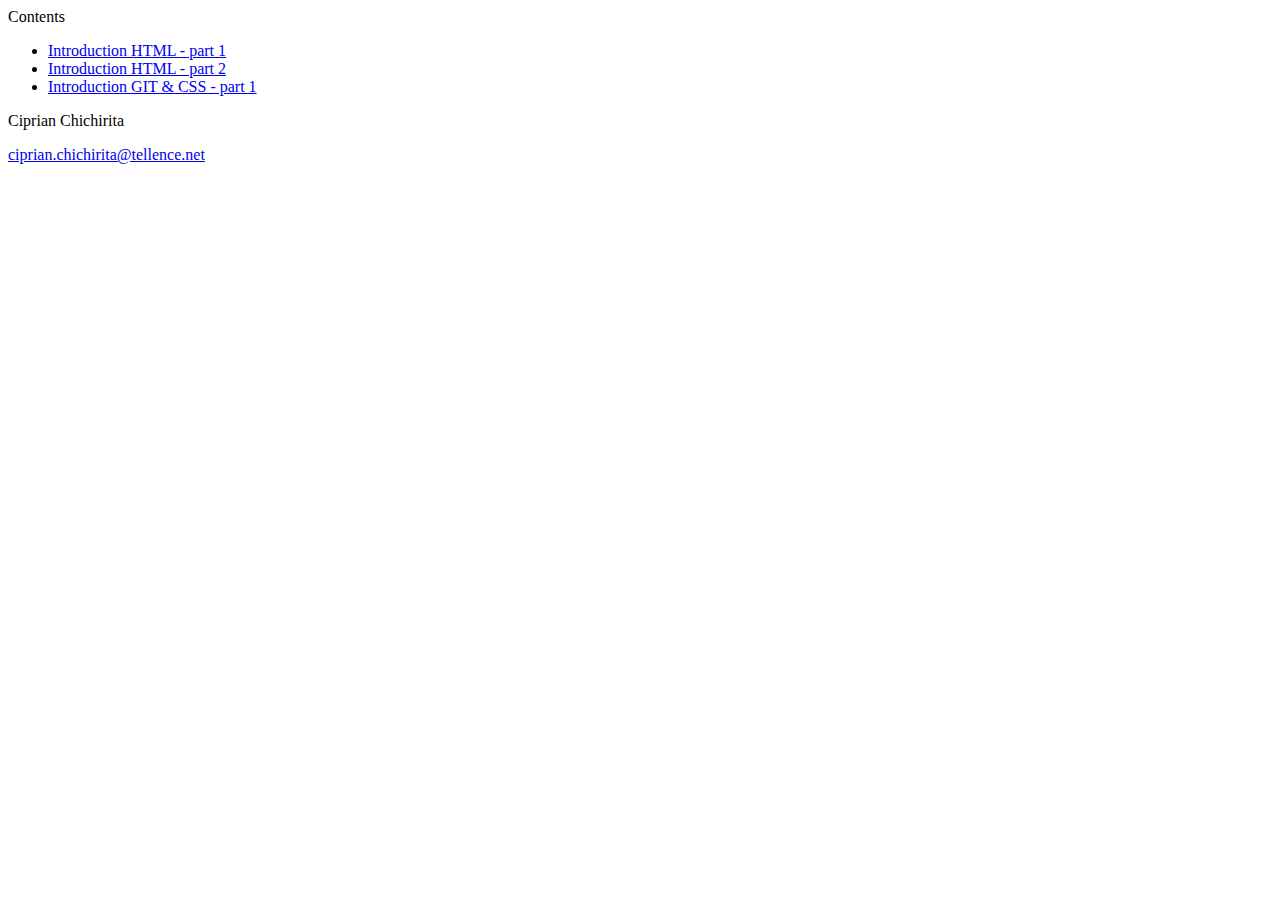
==== index.html @ bace0a0e "add first two HTML presentations and a stub for git & css one" ====
<!DOCTYPE html>
<html>
<head>
  <meta charset="utf-8">
  <meta http-equiv="X-UA-Compatible" content="IE=edge">
  <title>HTML, CSS, JS, GIT - presentations</title>
  <meta name="viewport" content="width=device-width, initial-scale=1">
  <link rel="stylesheet" type="text/css" media="screen" href="main.css">
</head>
<body>
  <header>Contents</header>
  <div>
    <ul>
      <li><a href="/slides/html-part-1.html">Introduction HTML - part 1</a></li>
      <li><a href="/slides/html-part-2.html">Introduction HTML - part 2</a></li>
      <li><a href="/slides/git-css-part-1.html">Introduction GIT & CSS - part 1</a></li>
    </ul>
  </div>
  <footer>
    <p>
      Ciprian Chichirita
    </p>
    <p><a href="mailto:ciprian.chichirita@tellence.net">ciprian.chichirita@tellence.net</a></p>
  </footer>

</body>
</html>
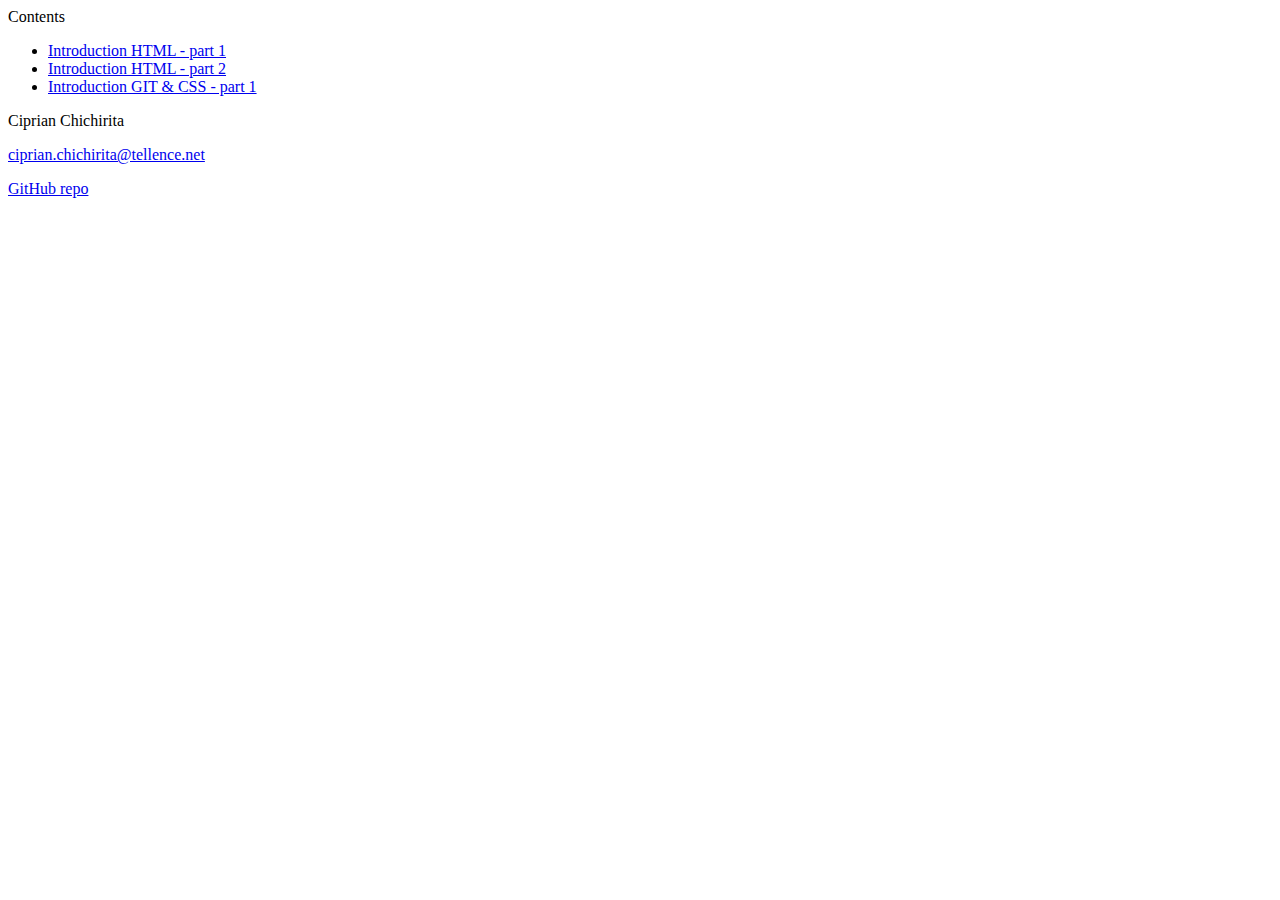
==== commit 389dffe7: "add github repo url" ====
--- a/index.html
+++ b/index.html
@@ -11,9 +11,9 @@
   <header>Contents</header>
   <div>
     <ul>
-      <li><a href="/slides/html-part-1.html">Introduction HTML - part 1</a></li>
-      <li><a href="/slides/html-part-2.html">Introduction HTML - part 2</a></li>
-      <li><a href="/slides/git-css-part-1.html">Introduction GIT & CSS - part 1</a></li>
+      <li><a href="slides/html-part-1/index.html">Introduction HTML - part 1</a></li>
+      <li><a href="slides/html-part-2/index.html">Introduction HTML - part 2</a></li>
+      <li><a href="slides/git-css-part-1/index.html">Introduction GIT & CSS - part 1</a></li>
     </ul>
   </div>
   <footer>
@@ -21,6 +21,7 @@
       Ciprian Chichirita
     </p>
     <p><a href="mailto:ciprian.chichirita@tellence.net">ciprian.chichirita@tellence.net</a></p>
+    <p><a href="https://github.com/ciprian-chichirita/presentations">GitHub repo</a></p>
   </footer>
 
 </body>
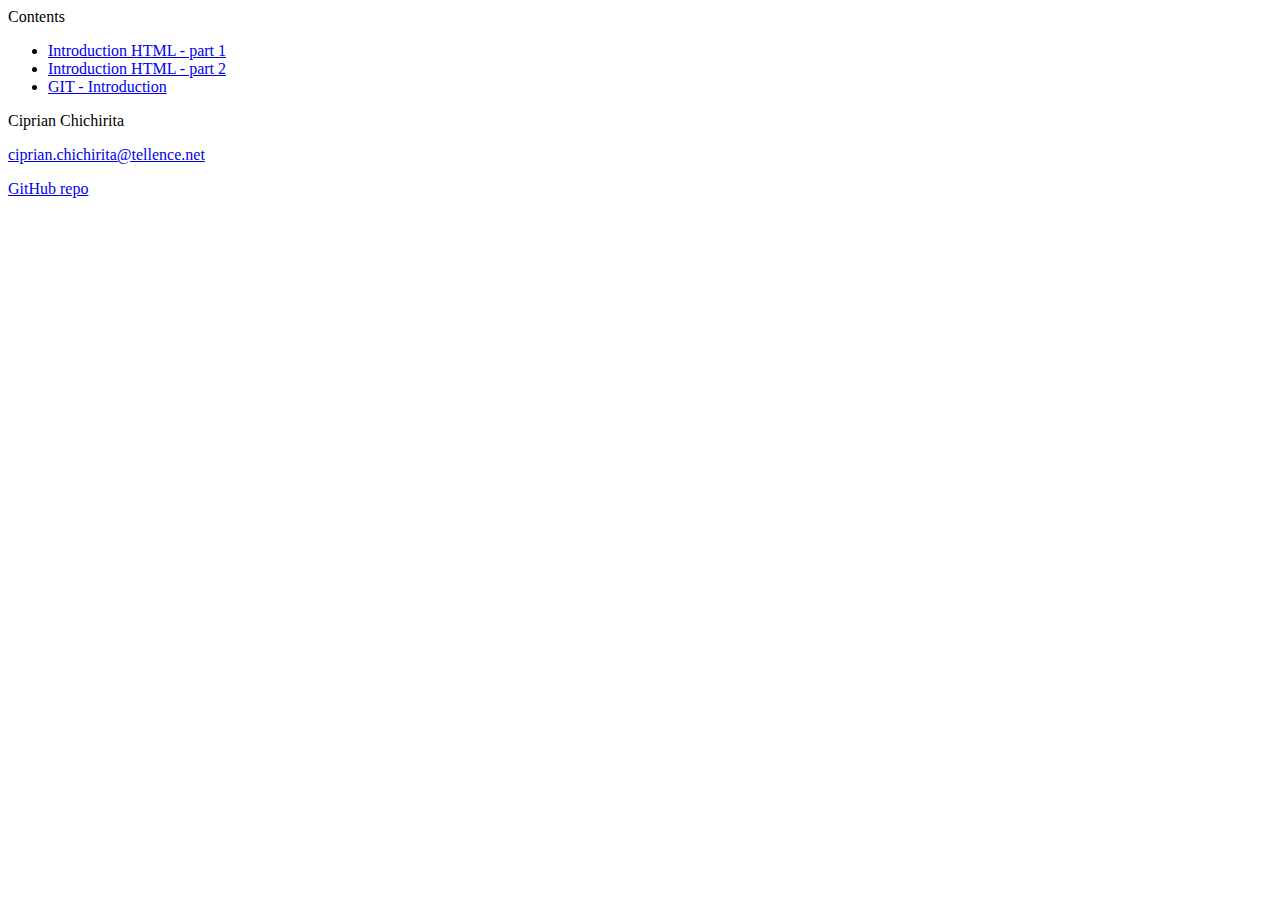
==== commit 30f8a635: "add git introduction slides" ====
--- a/index.html
+++ b/index.html
@@ -13,7 +13,7 @@
     <ul>
       <li><a href="slides/html-part-1/index.html">Introduction HTML - part 1</a></li>
       <li><a href="slides/html-part-2/index.html">Introduction HTML - part 2</a></li>
-      <li><a href="slides/git-css-part-1/index.html">Introduction GIT & CSS - part 1</a></li>
+      <li><a href="slides/git-introduction/index.html">GIT - Introduction</a></li>
     </ul>
   </div>
   <footer>
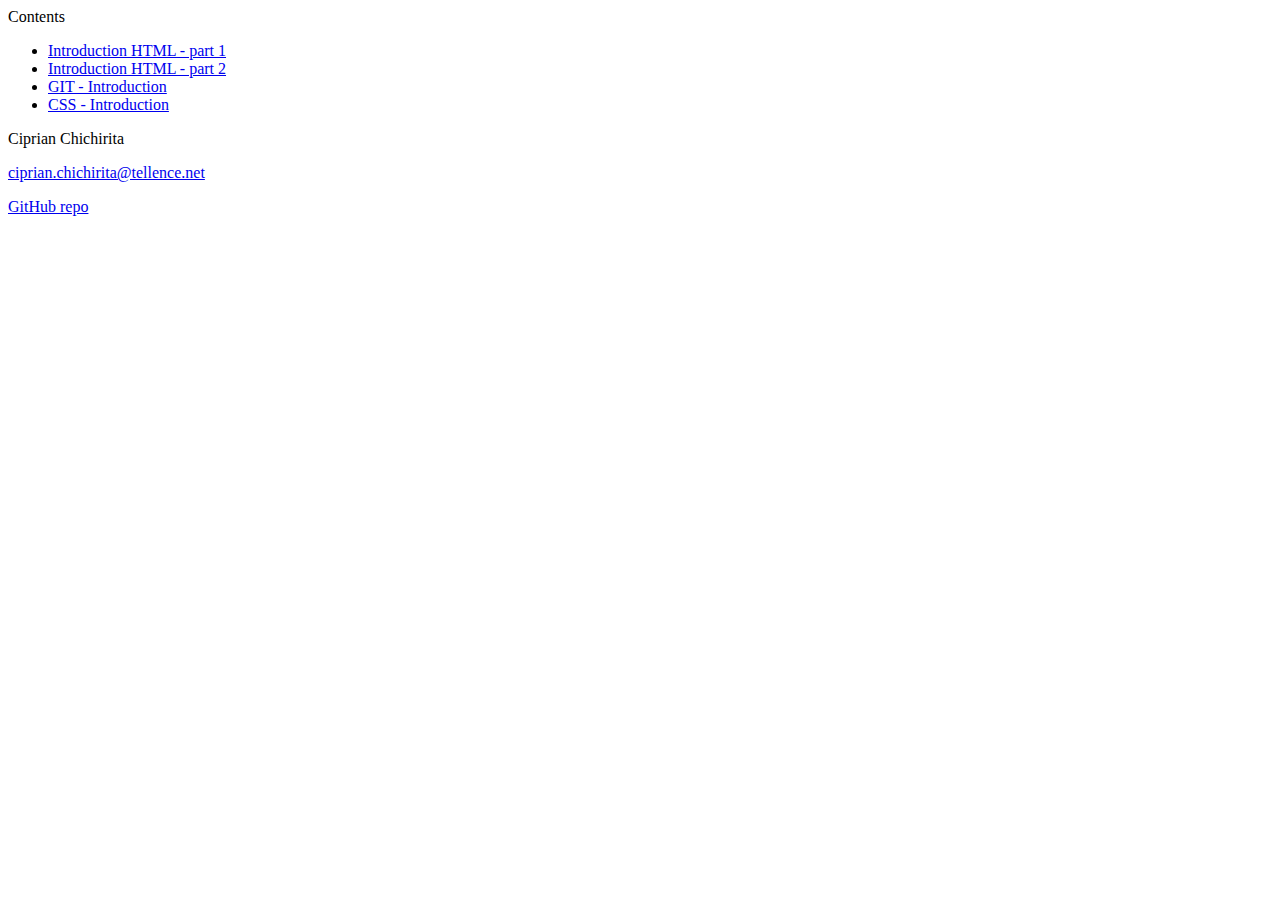
==== commit b8aced74: "add css presentation" ====
--- a/index.html
+++ b/index.html
@@ -14,6 +14,7 @@
       <li><a href="slides/html-part-1/index.html">Introduction HTML - part 1</a></li>
       <li><a href="slides/html-part-2/index.html">Introduction HTML - part 2</a></li>
       <li><a href="slides/git-introduction/index.html">GIT - Introduction</a></li>
+      <li><a href="slides/css/index.html">CSS - Introduction</a></li>
     </ul>
   </div>
   <footer>
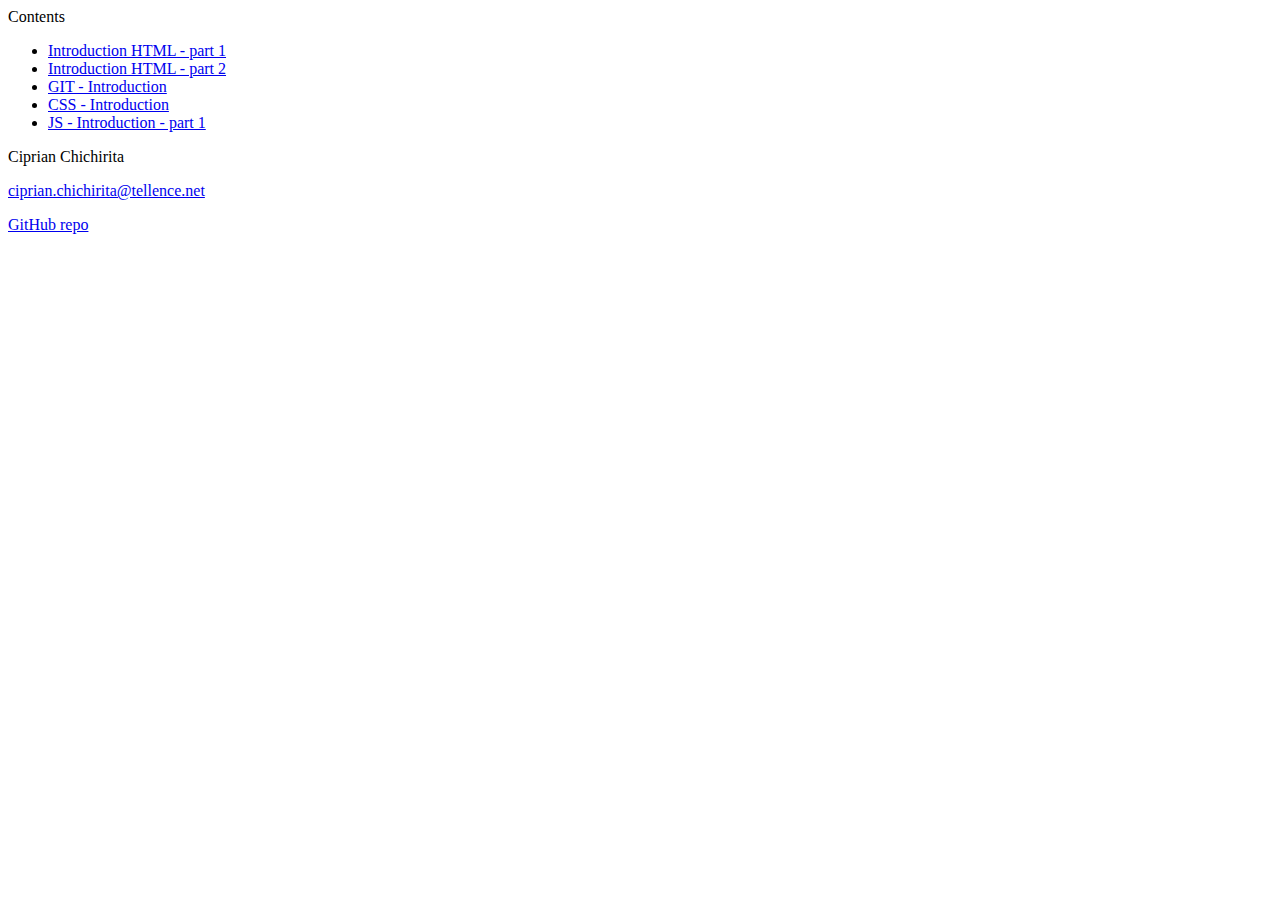
==== commit 8c97e0e1: "add js - introduction - part 1 presentation" ====
--- a/index.html
+++ b/index.html
@@ -15,6 +15,7 @@
       <li><a href="slides/html-part-2/index.html">Introduction HTML - part 2</a></li>
       <li><a href="slides/git-introduction/index.html">GIT - Introduction</a></li>
       <li><a href="slides/css/index.html">CSS - Introduction</a></li>
+      <li><a href="slides/js-part-1/index.html">JS - Introduction - part 1</a></li>
     </ul>
   </div>
   <footer>
